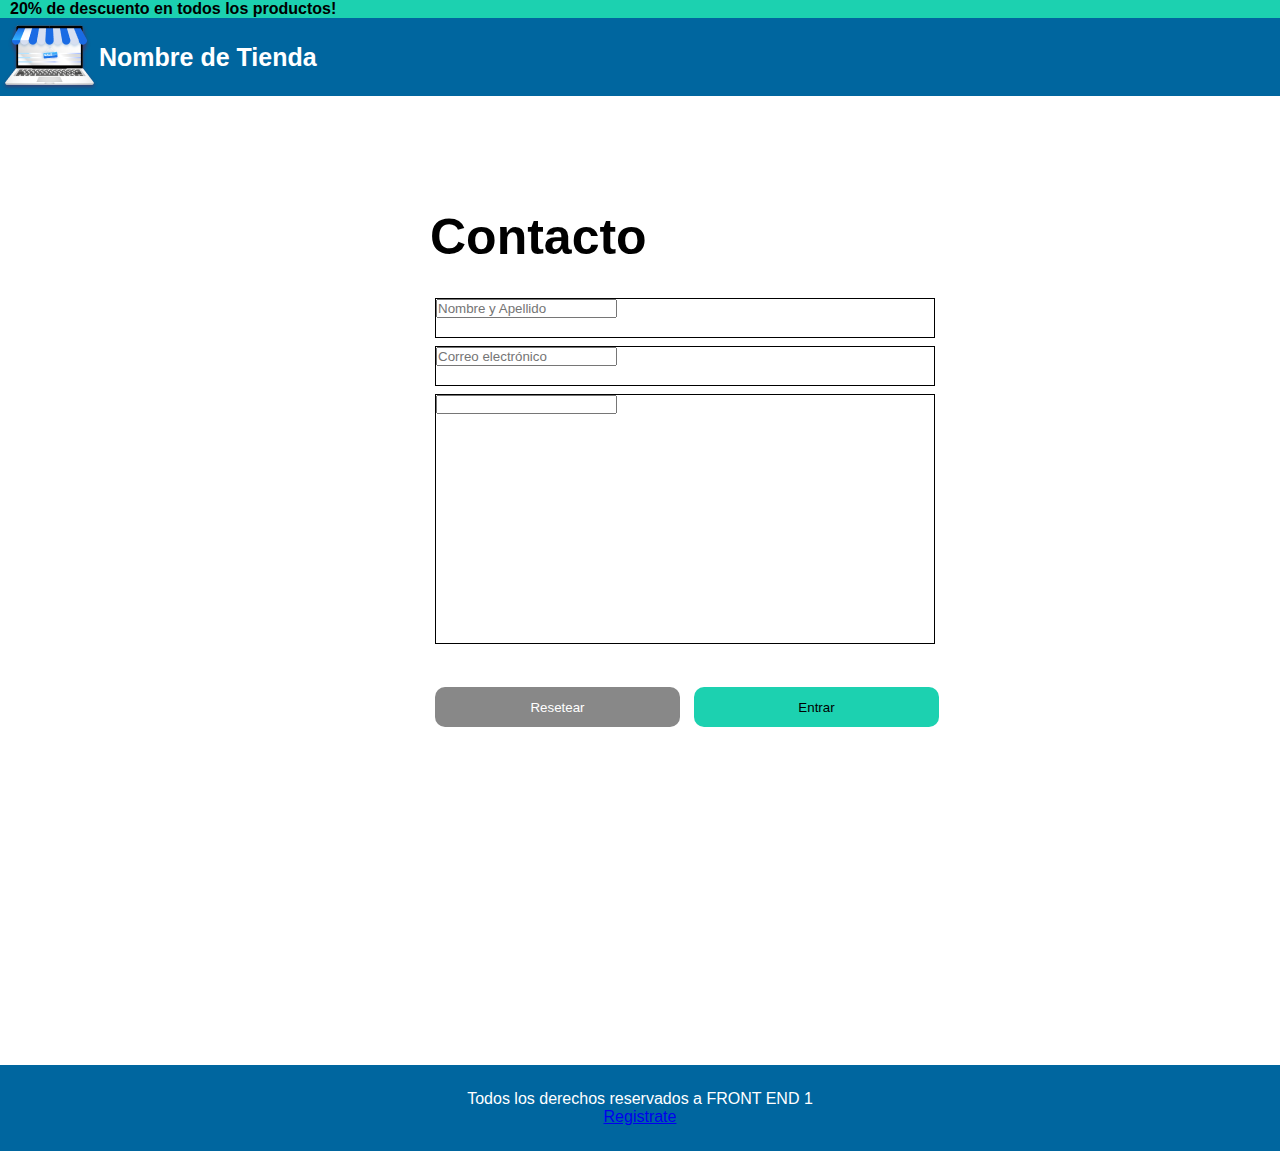
==== Contacto.html @ 7dbdb5d5 "Clase16" ====
<!DOCTYPE html>
<html lang="en">
<head>
    <meta charset="UTF-8">
    <meta http-equiv="X-UA-Compatible" content="IE=edge">
    <meta name="viewport" content="width=device-width, initial-scale=1.0">
    <title>Contacto</title>
    <link rel="stylesheet" href="CSS/General.css">
    <link rel="stylesheet" href="CSS/Contacto.css">

</head>
<body>
    <header>
        <section class="header1">
            <p>20% de descuento en todos los productos!</p>
        </section>
        <section class="header2">
            <img src="img/Logo.png" alt="Logo">
            <span class="titulo">Nombre de Tienda</span>
        </section>
    </header>
    <main>
        <section>
            <section >
                <p class="tituloContacto">Contacto</p>
            </section>
            <form action="Contacto" method="GET">
                <div class="cajasContacto">
                    <label for="Nombre" ></label>
                    <input type="text" name="Nombre" id="Nombre" placeholder="Nombre y Apellido" required>
                </div>
                <div class="cajasContacto">
                    <label for="email" ></label>
                    <input type="email" name="email" id="email" placeholder="Correo electrónico" required>
                </div>
                <div class="cajasContacto1">
                    <label for="comentarios" ></label>
                    <input type="textarea" name="comentarios" id="comentarios" sentences minlength="15" maxlength="500" rows="10" cols="100" required>
                </div>
            </form>
            <section>
                <div>
                    <button type="reset" class="resetearContacto"> Resetear</button>
                    <button type="submit" class="entrarContacto">Entrar</button>
                </div>
            </section>
    </main>
    <footer>
        <section>
            <p class="footer1">Todos los derechos reservados a FRONT END 1</p>
            <a href="Registro.html">Registrate</a>
        </section>

    </footer>
</body>
</html>
---- CSS/General.css ----
*{
    box-sizing: border-box;
    padding: 0%;
    margin: 0%;
}
/*Estilos Header*/
.header1{
    background-color: #1CD1B0;
    text-align: left;
    padding-left: 10px;
    background-size: cover;
    font-weight: bold;
    font-family: 'Roboto', sans-serif;
}
.header2{
    background-color: #00669F;
    position: relative;
    background-size: cover;
    
}
.titulo{
    color:#FFFFFF;
    font-size: 25px;
    font-weight: bold;
    position: absolute;
    left: 129;
    top: 25px;
    font-family: 'Roboto', sans-serif;
}

/*Estilos Footer*/
footer{
    background-color:#00669F;
    background-size: cover;
    text-align: center;
    position: relative;
    top: 400px;
    padding: 25px;
    font-family: 'Roboto', sans-serif;
}
.footer1{
    color: #FFFFFF;
    text-align: center;
    font-family: 'Roboto', sans-serif;
}
---- CSS/Contacto.css ----
/*Estilo main*/
main{
    position: relative;
    top: 80px;
    left: 400px;
    padding: 1px 2px 10px 30px;
    
}
.tituloContacto{
    font-family: 'Karla', sans-serif;
    color: black;
    font-size: 50px;
    font-weight: bold;
    line-height: 120px;
}
.cajasContacto{
    font-family: 'Karla', sans-serif;
    margin: 1px 5px 8px 5px;
    background-color: #fff;
    height: 40px;
    width: 500px;
    border: black 1px solid;
}
.cajasContacto1{
    font-family: 'Karla', sans-serif;
    margin: 1px 5px 8px 5px;
    background-color: #fff;
    height: 250px;
    width: 500px;
    border: black 1px solid;
}
.entrarContacto{
    font-family: 'Karla', sans-serif;
    margin: 35px 5px 8px 5px;
    background-color:#1CD1B0;
    border-radius: 10px;
    border:#1CD1B0 1px ;
    height: 40px;
    width: 245px;
}
.resetearContacto{
    font-family: 'Karla', sans-serif;
    margin: 35px 5px 8px 5px;
    background-color:#888888;
    color: #fff;
    border-radius: 10px;
    border: #888 1px ;
    height: 40px;
    width: 245px;
}
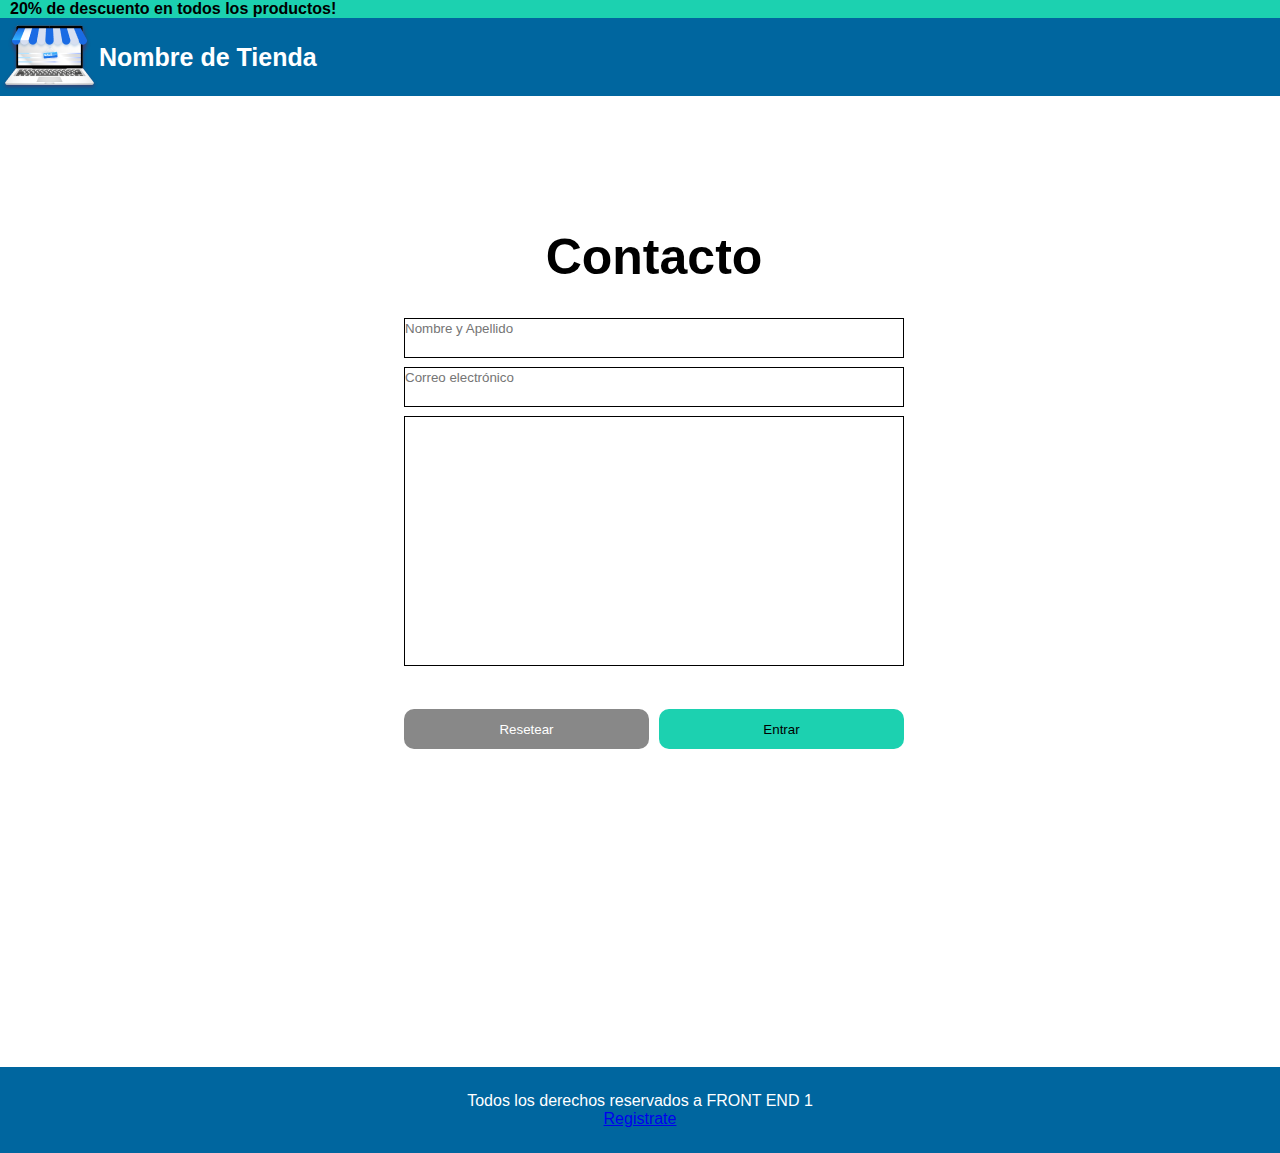
==== commit 95024461: "Clase16_EjercicioTerminado" ====
--- a/Contacto.html
+++ b/Contacto.html
@@ -21,25 +21,25 @@
     </header>
     <main>
         <section>
-            <section >
+            <section class="centrarContacto">
                 <p class="tituloContacto">Contacto</p>
             </section>
-            <form action="Contacto" method="GET">
+            <form class="centrarContacto" action="Contacto" method="GET">
                 <div class="cajasContacto">
                     <label for="Nombre" ></label>
-                    <input type="text" name="Nombre" id="Nombre" placeholder="Nombre y Apellido" required>
+                    <input class="bordecontacto"  type="text" name="Nombre" id="Nombre" placeholder="Nombre y Apellido" required>
                 </div>
                 <div class="cajasContacto">
                     <label for="email" ></label>
-                    <input type="email" name="email" id="email" placeholder="Correo electrónico" required>
+                    <input  class="bordecontacto" type="email" name="email" id="email" placeholder="Correo electrónico" required>
                 </div>
                 <div class="cajasContacto1">
                     <label for="comentarios" ></label>
-                    <input type="textarea" name="comentarios" id="comentarios" sentences minlength="15" maxlength="500" rows="10" cols="100" required>
+                    <input  class="bordecontacto" type="textarea" name="comentarios" id="comentarios" sentences minlength="15" maxlength="500" rows="10" cols="100" required>
                 </div>
             </form>
             <section>
-                <div>
+                <div class="centrarContacto1">
                     <button type="reset" class="resetearContacto"> Resetear</button>
                     <button type="submit" class="entrarContacto">Entrar</button>
                 </div>
--- a/CSS/Contacto.css
+++ b/CSS/Contacto.css
@@ -1,8 +1,6 @@
 /*Estilo main*/
 main{
     position: relative;
-    top: 80px;
-    left: 400px;
     padding: 1px 2px 10px 30px;
     
 }
@@ -12,6 +10,16 @@
     font-size: 50px;
     font-weight: bold;
     line-height: 120px;
+}
+.bordecontacto{
+    border: 0px;
+}
+.centrarContacto{
+    display: flex;
+    flex-direction: column;
+    align-items: center;
+    position: relative;
+    top: 100px;
 }
 .cajasContacto{
     font-family: 'Karla', sans-serif;
@@ -28,6 +36,13 @@
     height: 250px;
     width: 500px;
     border: black 1px solid;
+}
+.centrarContacto1{
+    display: flex;
+    justify-content: center;
+    align-items: center;
+    position: relative;
+    top: 100px;
 }
 .entrarContacto{
     font-family: 'Karla', sans-serif;
